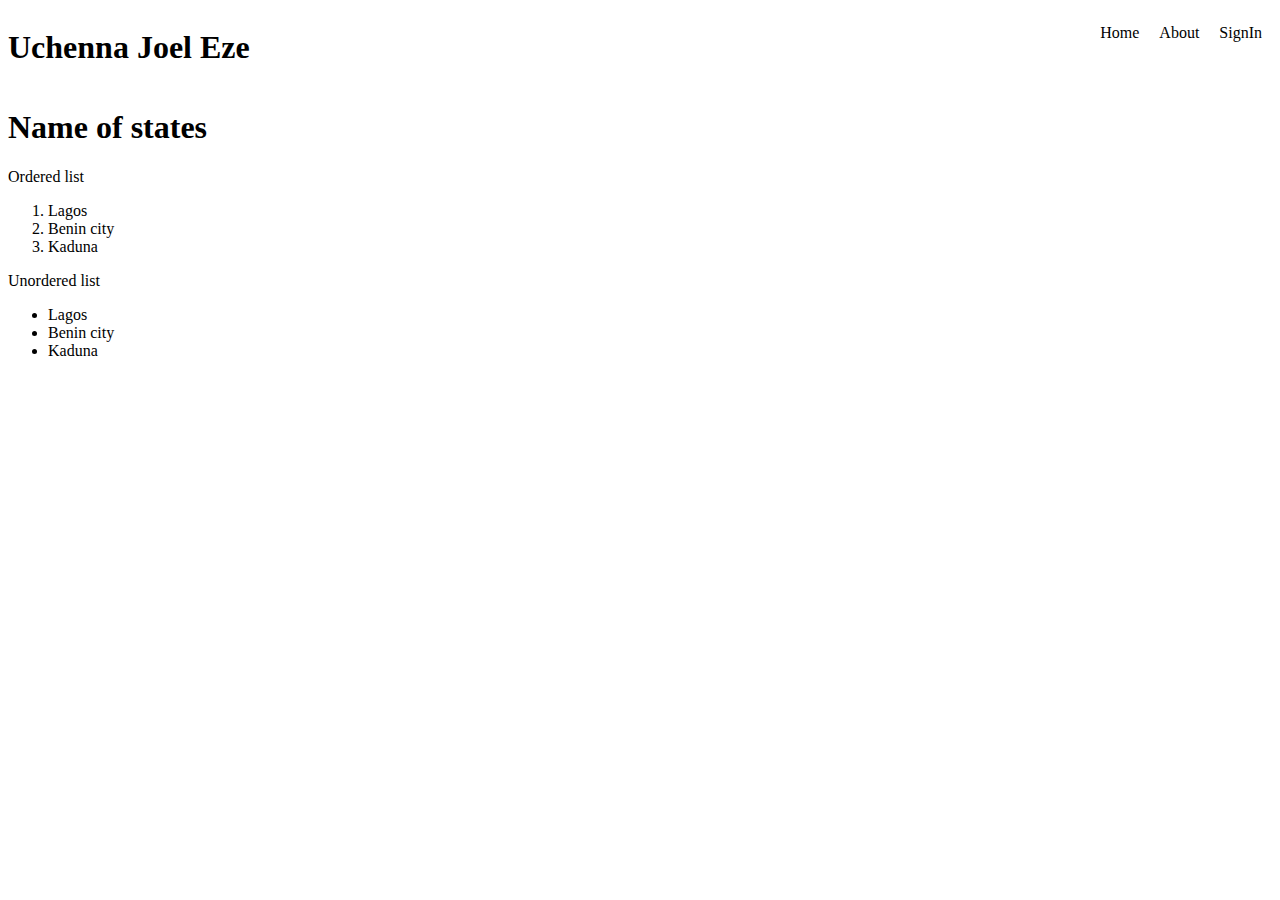
==== HTmL folder/index2.html @ 3c400f6c "first github commit" ====
<!DOCTYPE html>
<html lang="en">
  <head>
    <meta charset="UTF-8" />
    <meta name="viewport" content="width=device-width, initial-scale=1.0" />
    <title>Document</title>
  </head>
  <style>
    .container{
        display: flex;
        justify-content: space-between;
    }
    /* ul{
        list-style: none;
        display: flex;
        padding: 0px 10px;
    } */

    .lii{
        padding: 0px 10px;
        list-style: none;
        
    }

    .btn ul{
        display: flex;
    }
  </style>

  <body>
    <header>
      <nav class="container">
        <h1>Uchenna Joel Eze</h1>
        <div class="btn">
          <ul >
            <li class="lii">Home</li>
            <li class="lii">About</li>
            <li class="lii"> SignIn</li>
          </ul>
        </div>
      </nav>
    </header>
    <main>
      <h1>Name of states</h1>
      <p>Ordered list</p>
      <ol>
        <li>Lagos</li>
        <li>Benin city</li>
        <li>Kaduna</li>
      </ol>
      <div>
        
      </div>
      <p>Unordered list</p>
      <ul>
        <li>Lagos</li>
        <li>Benin city</li>
        <li>Kaduna</li>
      </ul>
    </main>

    <footer></footer>
  </body>
</html>
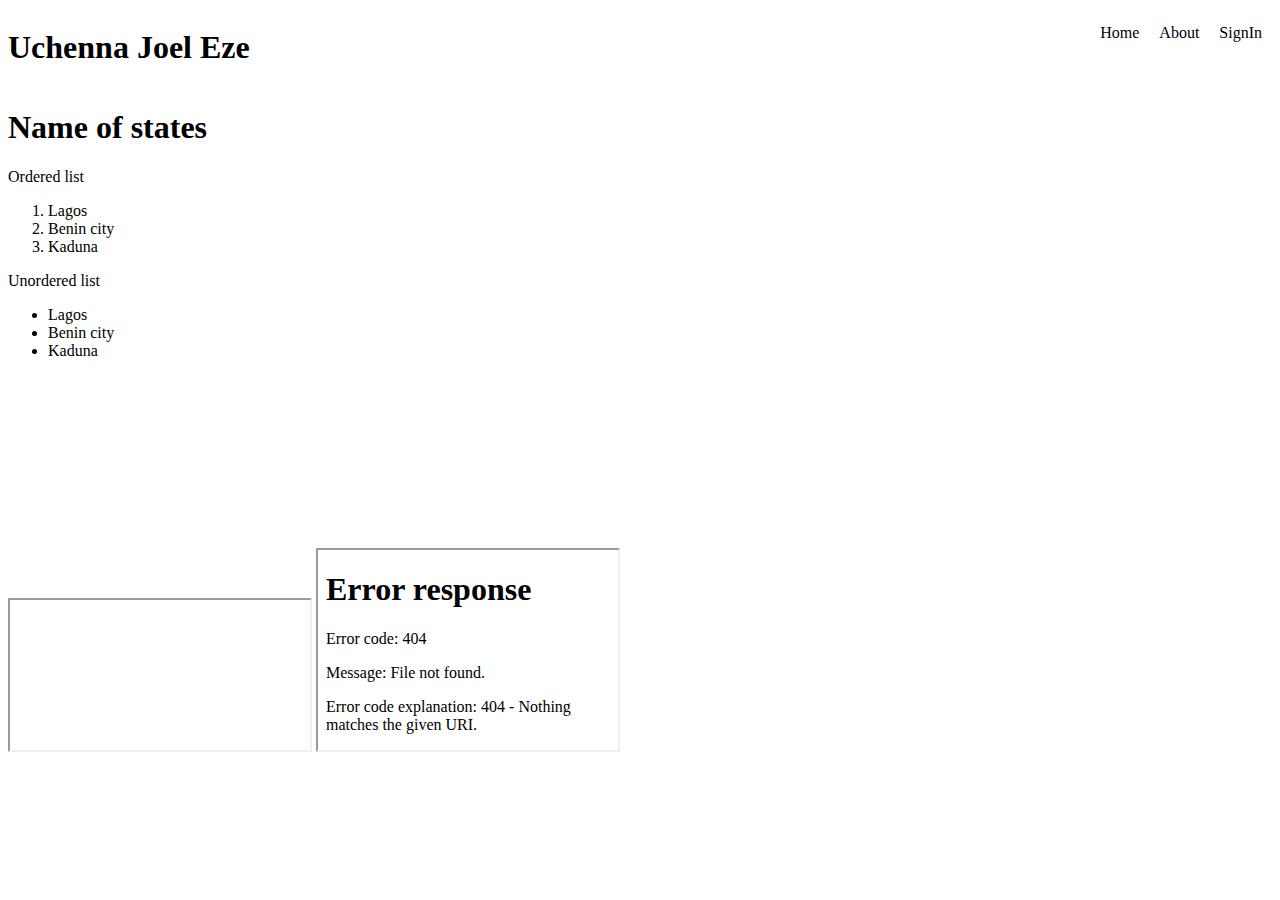
==== commit 7eec2681: "adding files" ====
--- a/HTmL folder/index2.html
+++ b/HTmL folder/index2.html
@@ -59,6 +59,17 @@
       </ul>
     </main>
 
+    <div class="img">
+      <img src="" alt="">
+    </div>
+
+    <div>
+      <video src=""></video>
+    </div>
+
+
+ <iframe src="" title="google maps"></iframe>
+ <iframe src="demo_iframe.htm" height="200" width="300" title="Iframe Example"></iframe>
     <footer></footer>
   </body>
 </html>
